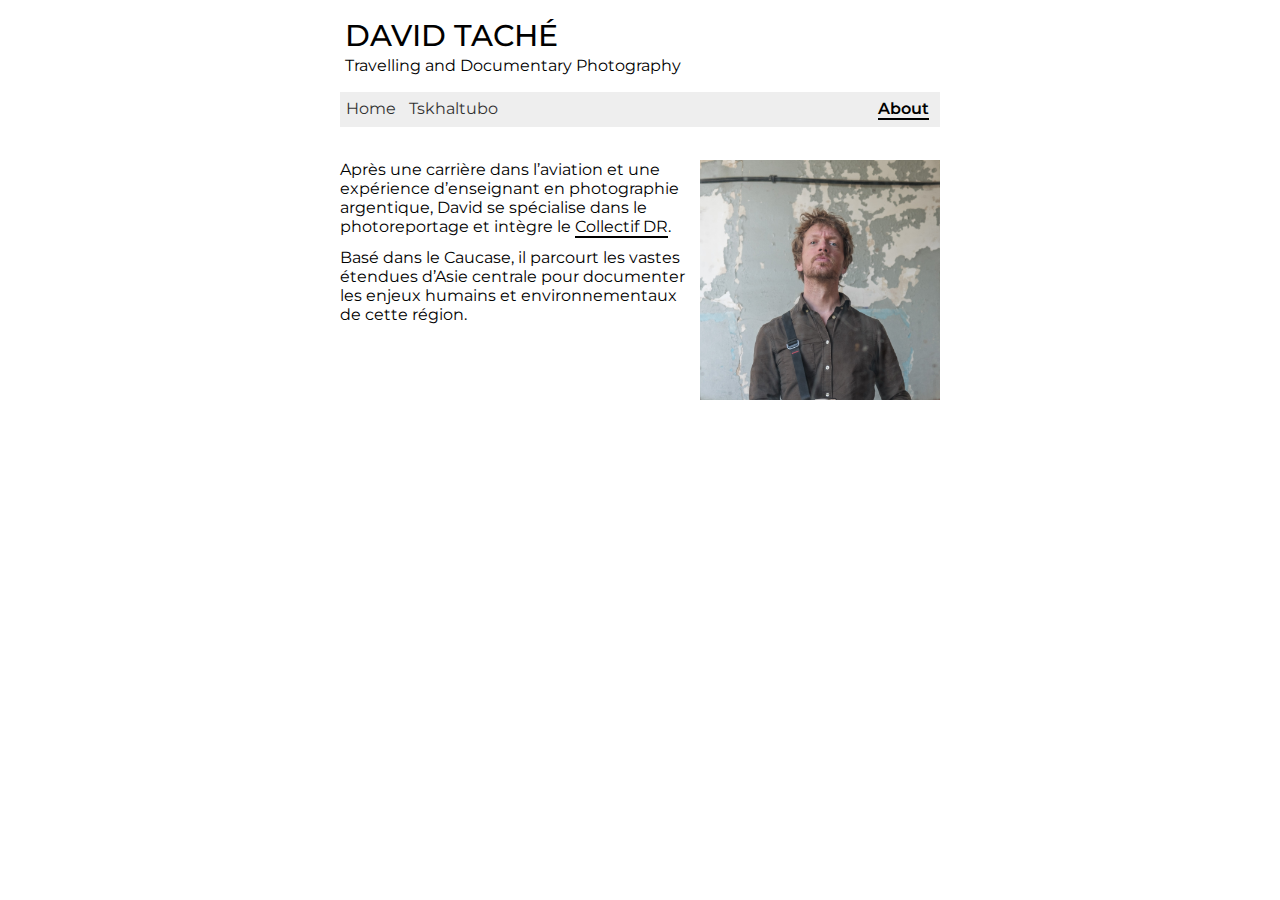
==== about/index.html @ 39f7dc45 "new stuff" ====
<!DOCTYPE html>
<html lang="fr">
<head>
    <!-- Google tag (gtag.js) -->
    <script async src="https://www.googletagmanager.com/gtag/js?id=G-PLEMPTT5FF"></script>
    <script>
        window.dataLayer = window.dataLayer || [];

        function gtag() {
            dataLayer.push(arguments);
        }

        gtag('js', new Date());
        gtag('config', 'G-PLEMPTT5FF');
    </script>


    <meta charset="UTF-8">
    <meta name="viewport" content="width=device-width, user-scalable=no, minimum-scale=1.0, maximum-scale=1.0">

    <title>DAVID TACHÉ | Travelling and Documentary Photography</title>
    <link rel="stylesheet" href="../css/main.css">

    <link rel="apple-touch-icon" sizes="180x180" href="../assets/icons/apple-touch-icon.png">
    <link rel="icon" type="image/png" sizes="32x32" href="../assets/icons/favicon-32x32.png">
    <link rel="icon" type="image/png" sizes="16x16" href="../assets/icons/favicon-16x16.png">
    <link rel="manifest" href="../assets/icons/site.webmanifest">

    <style>
        .about-page a {
            color: inherit;
            text-decoration: none;
            border-bottom: 2px solid black;
        }
        .about-page a:hover {
            background-color: rgba(150, 150, 150, .1);
        }
        .about-page {
            width: 100%;
            display: flex;
        }
        .about-page .about-text {
            width: 100%;
            padding-right: .75em;
        }
        .about-page img {
            display: block;
            width: 40%;
        }
        .about-page .about-text div {
            padding-bottom: .75em;
        }
    </style>

</head>

<body>


<div class="page">
    <div class="header">
        <div class="title">
            DAVID TACHÉ
        </div>
        <div class="subtitle">
            Travelling and Documentary Photography
        </div>

        <div class="navbar">
            <a href="../"><span>Home</span></a>
            <a href="../tskhaltubo/"><span>Tskhaltubo</span></a>
            <a class="active about-link" href="./about/"><span>About</span></a>
        </div>
    </div>

    <div class="about-page">
        <div class="about-text">
            <div>
                Après une carrière dans l’aviation et une expérience d’enseignant en photographie argentique, David se spécialise dans le photoreportage et intègre le <a href="https://www.collectif-dr.com/">Collectif DR</a>.
            </div>
            <div>
                Basé dans le Caucase, il parcourt les vastes étendues d’Asie centrale pour documenter les enjeux humains et environnementaux de cette région.
            </div>
        </div>
        <img src="./img/david-tache.jpeg">
    </div>
</div>



<script src='https://unpkg.co/gsap@3/dist/gsap.min.js'></script>

</body>
</html>
---- css/main.css ----
@import url('https://fonts.googleapis.com/css2?family=Montserrat:wght@100..900&display=swap');

html, body {
    padding: 0;
    margin: 0;
    overscroll-behavior: none;
}

body.no-scroll {
    overflow: hidden;
}

.page {
    font-family: "Montserrat", sans-serif;
    font-optical-sizing: auto;
    font-weight: 400;
    font-style: normal;
    width: 100%;
    max-width: 600px;
    margin: 0 auto;
    --pic-padding: 5px;
}


.header {
    position: fixed;
    top: 0;
    left: 50%;
    transform: translateX(-50%);
    height: 120px;
    width: 100%;
    max-width: 600px;
    display: flex;
    flex-direction: column;
    justify-content: space-around;
    padding-top: 1em;
    margin-bottom: .5em;
    background-color: #ffffff;
    z-index: 3;
}

.header > * {
    padding: 0 var(--pic-padding);
}

.header .title {
    font-size: 30px;
    font-weight: 500;
}

.header .navbar {
    margin-top: 1em;
    display: flex;
    justify-content: flex-start;
    padding-bottom: .2em;
    margin-bottom: .5em;
    background-color: #eeeeee;
}

.header .navbar a {
    color: inherit;
    text-decoration: none;
    border-radius: 1px;
    user-select: none;
    padding: .4em;
}
.header .navbar a:hover {
    background-color: rgba(150, 150, 150, .1);
}
.header .navbar a:first-child {
    margin-left: -.35em;
}
.header .navbar a.active {
    font-weight: 600;
    pointer-events: none;
}
.header .navbar a span {
    /*border-bottom: 2px solid black;*/
    opacity: .8;
}
.header .navbar a.active span {
    border-bottom: 2px solid black;
    opacity: 1;
}
.header .navbar a.about-link {
    margin-left: auto;
}

.about-page {
    padding-top: 160px;
    width: 100%;
    position: relative;
    margin-bottom: 200px;
}

.gallery {
    padding-top: 160px;
    width: 100%;
    position: relative;
    margin-bottom: 200px;
    opacity: 0;
}

.row {
    display: flex;
    justify-content: space-around;
    padding-bottom: var(--pic-padding);
}

.col {
    display: flex;
    flex-direction: column;
    justify-content: space-around;
}
.img-container {
    width: 100%;
    position: relative;
    cursor: pointer;
    outline: var(--pic-padding) solid white;
}

img {
    display: block;
    width: 100%;
    max-height: 100%;
    position: relative;
    -webkit-tap-highlight-color: transparent;
    user-select: none;
    /*outline: var(--pic-padding) solid white;*/
}

.img-container .subtitle {
    position: absolute;
    left: 0;
    bottom: 15px;
    padding: 4px 15px;
    background-color: rgba(255, 255, 255, .7);
    opacity: 0;
    width: 100%;
    display: none;
}
.img-container:hover img {
    filter: brightness(.7);
}

.modal-back {
    position: fixed;
    top: 0;
    left: 0;
    width: 100%;
    height: 100vh;
    background-color: rgba(255, 255, 255, .9);
    /*display: flex;*/
    align-items: center;
    justify-content: center;
    display: none;
    opacity: 0;
    z-index: 11;
}

.modal {
    display: flex;
    align-items: center;
    justify-content: center;
    height: 90%;
    width: 90%;
    /*pointer-events: none;*/
}
.modal img {
    width: auto;
    max-height: 100%;
    max-width: 100%;
}
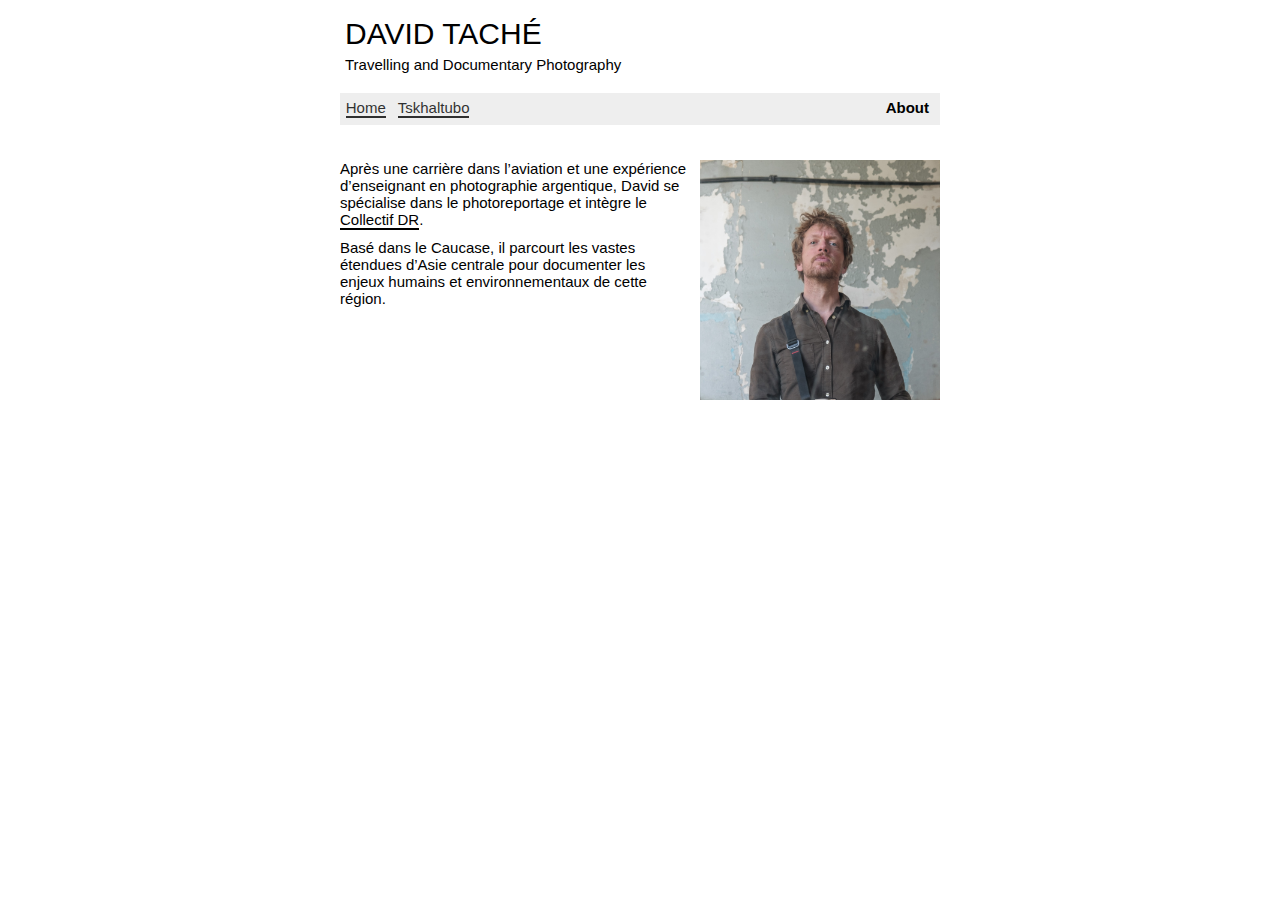
==== commit 37496704: "styling" ====
--- a/about/index.html
+++ b/about/index.html
@@ -76,7 +76,7 @@
     <div class="about-page">
         <div class="about-text">
             <div>
-                Après une carrière dans l’aviation et une expérience d’enseignant en photographie argentique, David se spécialise dans le photoreportage et intègre le <a href="https://www.collectif-dr.com/">Collectif DR</a>.
+                Après une carrière dans l’aviation et une expérience d’enseignant en photographie argentique, David se spécialise dans le photoreportage et intègre le <a href="https://www.collectif-dr.com/" target=”_blank”>Collectif DR</a>.
             </div>
             <div>
                 Basé dans le Caucase, il parcourt les vastes étendues d’Asie centrale pour documenter les enjeux humains et environnementaux de cette région.
--- a/css/main.css
+++ b/css/main.css
@@ -4,6 +4,7 @@
     padding: 0;
     margin: 0;
     overscroll-behavior: none;
+    font-size: 15px;
 }
 
 body.no-scroll {
@@ -11,7 +12,7 @@
 }
 
 .page {
-    font-family: "Montserrat", sans-serif;
+    font-family: Arial, sans-serif;
     font-optical-sizing: auto;
     font-weight: 400;
     font-style: normal;
@@ -20,7 +21,6 @@
     margin: 0 auto;
     --pic-padding: 5px;
 }
-
 
 .header {
     position: fixed;
@@ -55,6 +55,7 @@
     padding-bottom: .2em;
     margin-bottom: .5em;
     background-color: #eeeeee;
+    /*letter-spacing: .1em;*/
 }
 
 .header .navbar a {
@@ -75,11 +76,11 @@
     pointer-events: none;
 }
 .header .navbar a span {
-    /*border-bottom: 2px solid black;*/
+    border-bottom: 2px solid black;
     opacity: .8;
 }
 .header .navbar a.active span {
-    border-bottom: 2px solid black;
+    border-bottom: 0px solid black;
     opacity: 1;
 }
 .header .navbar a.about-link {
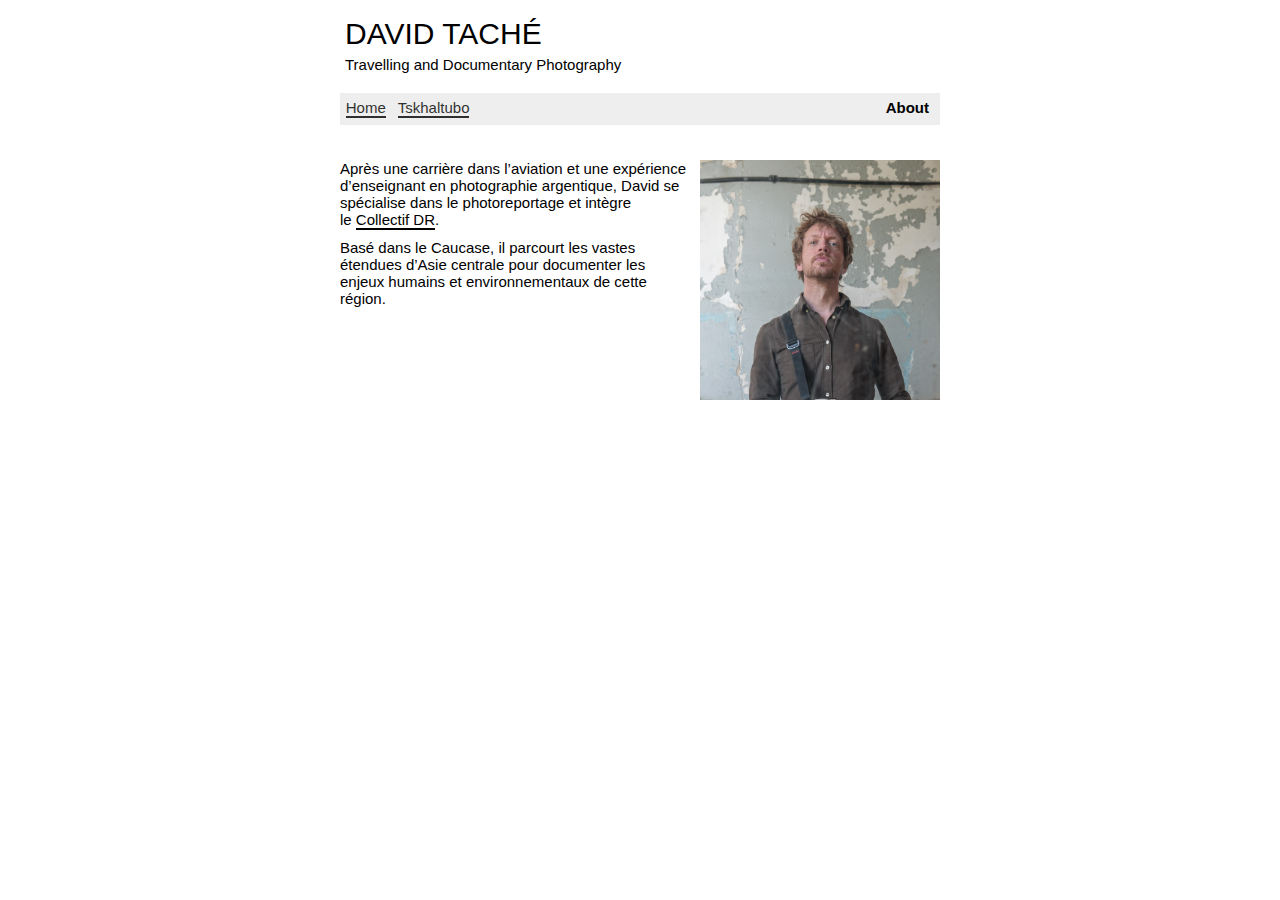
==== commit c7daeea0: "styling" ====
--- a/about/index.html
+++ b/about/index.html
@@ -76,7 +76,7 @@
     <div class="about-page">
         <div class="about-text">
             <div>
-                Après une carrière dans l’aviation et une expérience d’enseignant en photographie argentique, David se spécialise dans le photoreportage et intègre le <a href="https://www.collectif-dr.com/" target=”_blank”>Collectif DR</a>.
+                Après une carrière dans l’aviation et une expérience d’enseignant en photographie argentique, David se spécialise dans le photoreportage et intègre le&nbsp;<a href="https://www.collectif-dr.com/" target=”_blank”>Collectif DR</a>.
             </div>
             <div>
                 Basé dans le Caucase, il parcourt les vastes étendues d’Asie centrale pour documenter les enjeux humains et environnementaux de cette région.
